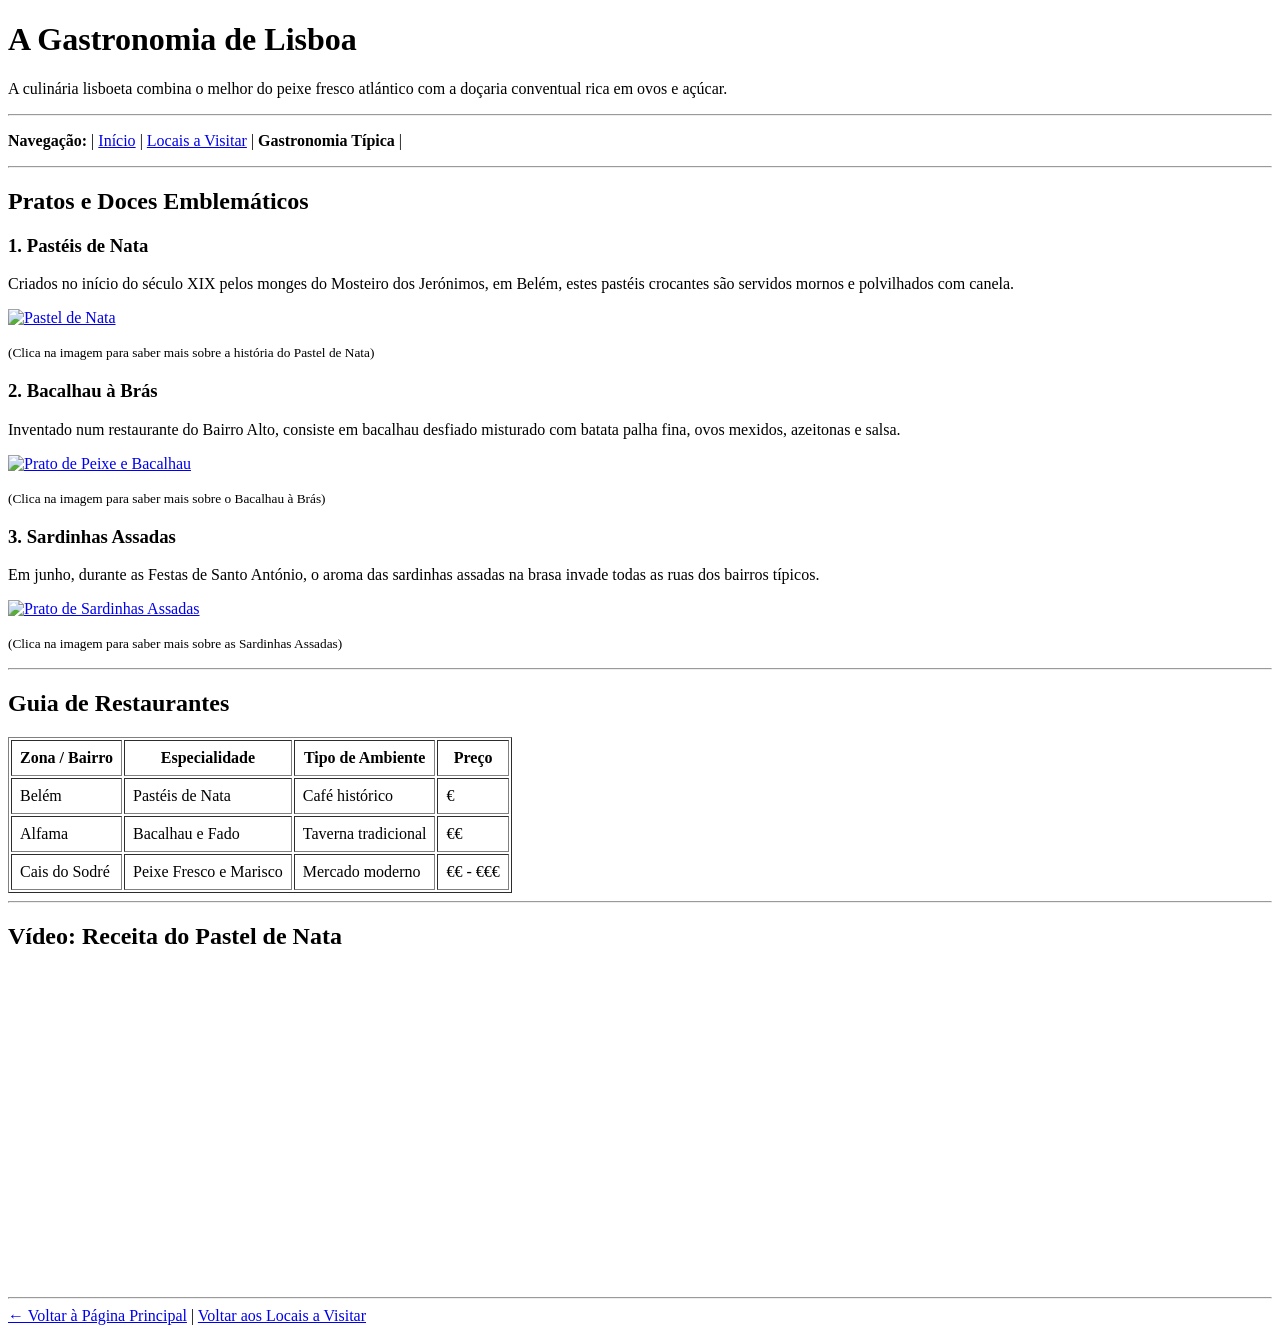
==== Gastronomia.html @ af7315f5 "first commit" ====
<!DOCTYPE html>
<html lang="pt">
<head>
    <meta charset="UTF-8">
    <meta name="viewport" content="width=device-width, initial-scale=1.0">
    <title>“Guia de Lisboa - Gastronomia Típica”</title>
</head>
<body>
<h1>A Gastronomia de Lisboa</h1>
<p>A culinária lisboeta combina o melhor do peixe fresco atlántico com a doçaria conventual rica em ovos
e açúcar.
</p>
<hr>
<!-- Menu de Navegação -->
<nav>
<p>
<strong>Navegação:</strong> |
<a href="index.html">Início</a> |
<a href="locais.html">Locais a Visitar</a> |
<b>Gastronomia Típica</b> |
</p>
</nav>
<hr>
<h2>Pratos e Doces Emblemáticos</h2>
<!-- 1. Pastel de Nata -->
<h3>1. Pastéis de Nata</h3>
<p>Criados no início do século XIX pelos monges do Mosteiro dos Jerónimos, em Belém, estes pastéis
crocantes são
servidos mornos e polvilhados com canela.</p>
<a href="https://pt.wikipedia.org/wiki/Pastel_de_nata" target="_blank">
<img
src="https://thumb.wikimedia.org/wikipedia/commons/thumb/1/16/Pastel_de_nata_%2818616473070%29

.jpg/250px-
Pastel_de_nata_%2818616473070%29.jpg?utm_source=pt.wikipedia.org&utm_campaign=parser&utm_cont

ent=thumbnail"
alt="Pastel de Nata" width="300">
</a>
<p><small>(Clica na imagem para saber mais sobre a história do Pastel de Nata)</small></p>

<!-- 2. Bacalhau à Brás -->
<h3>2. Bacalhau à Brás</h3>
<p>Inventado num restaurante do Bairro Alto, consiste em bacalhau desfiado misturado com batata palha fina, ovos mexidos, azeitonas e salsa.</p>

<a href="https://pt.wikipedia.org/wiki/Bacalhau_%C3%A0_Br%C3%A1s" target="_blank">
    <img
        src="https://thumb.wikimedia.org/wikipedia/commons/thumb/3/39/Bacalhau_a_Bras.jpg/250px-Bacalhau_a_Bras.jpg?utm_source=pt.wikipedia.org&utm_campaign=parser&utm_content=thumbnail"
        alt="Prato de Peixe e Bacalhau"
        width="300">
</a>

<p><small>(Clica na imagem para saber mais sobre o Bacalhau à Brás)</small></p>

<!-- 3. Sardinhas Assadas -->
<h3>3. Sardinhas Assadas</h3>
<p>Em junho, durante as Festas de Santo António, o aroma das sardinhas assadas na brasa invade todas as ruas dos bairros típicos.</p>

<a href="https://pt.wikipedia.org/wiki/Sardinha_assada" target="_blank">
    <img
        src="https://upload.wikimedia.org/wikipedia/commons/c/c2/Grilled_Sardines_5.50%E2%82%AC_Marisqueira_O_Varino_Nazar%C3%A9_%283785526688%29.jpg?utm_source=pt.wikipedia.org&utm_campaign=index&utm_content=original"
        alt="Prato de Sardinhas Assadas"
        width="300">
</a>

<p><small>(Clica na imagem para saber mais sobre as Sardinhas Assadas)</small></p>
<hr>
<h2>Guia de Restaurantes</h2>
<table border="1" cellpadding="8">
<thead>
<tr>
<th>Zona / Bairro</th>
<th>Especialidade</th>
<th>Tipo de Ambiente</th>
<th>Preço</th>
</tr>
</thead>
<tbody>
<tr>
<td>Belém</td>
<td>Pastéis de Nata</td>
<td>Café histórico</td>
<td>€</td>
</tr>
<tr>
<td>Alfama</td>
<td>Bacalhau e Fado</td>
<td>Taverna tradicional</td>
<td>€€</td>
</tr>
<tr>
<td>Cais do Sodré</td>
<td>Peixe Fresco e Marisco</td>
<td>Mercado moderno</td>
<td>€€ - €€€</td>
</tr>
</tbody>
</table>
<hr>
<h2>Vídeo: Receita do Pastel de Nata</h2>
<iframe width="560" height="315"
src="https://www.youtube.com/embed/D7qo84QYQoI?si=LoytRjrw6ZUIwNPx"
title="YouTube video player" frameborder="0"

allow="accelerometer; autoplay; clipboard-write; encrypted-media; gyroscope; picture-in-picture; web-
share"

referrerpolicy="strict-origin-when-cross-origin" allowfullscreen>
</iframe>
<hr>
<a href="index.html">← Voltar à Página Principal</a> |
<a href="locais.html">Voltar aos Locais a Visitar</a>
</body>
</html>
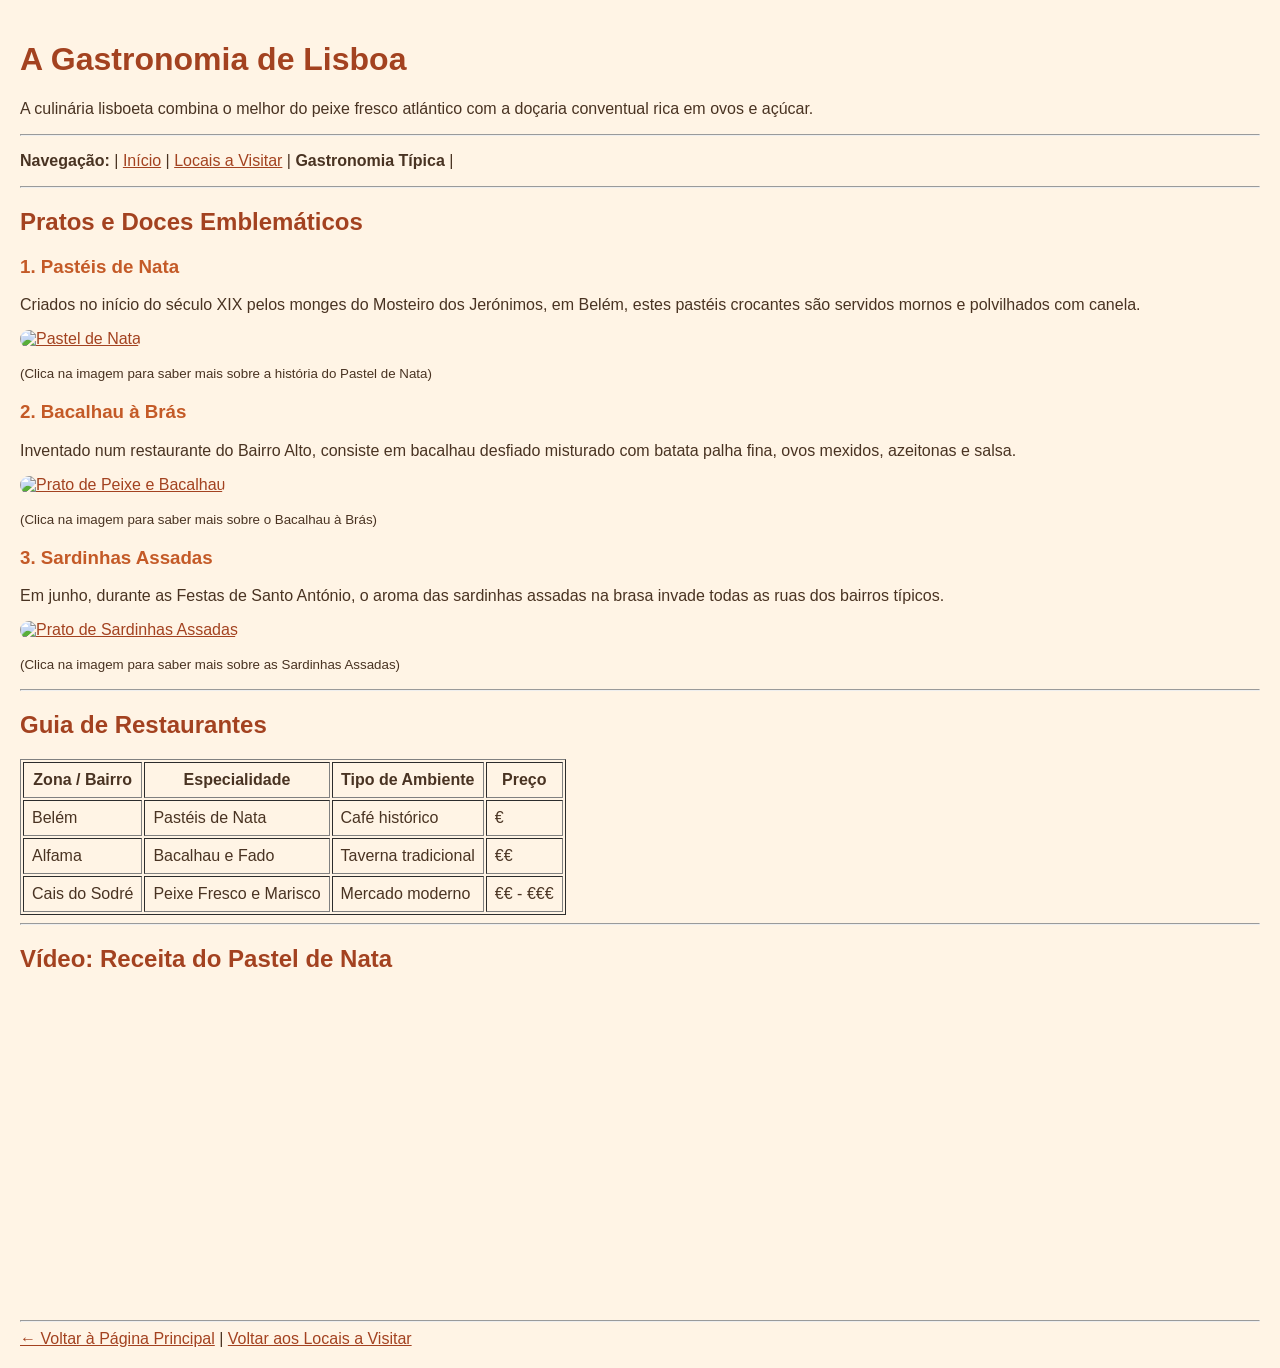
==== commit 35f7f1c5: "correcao css" ====
--- a/Gastronomia.html
+++ b/Gastronomia.html
@@ -1,114 +1,109 @@
 <!DOCTYPE html>
 <html lang="pt">
+
 <head>
     <meta charset="UTF-8">
     <meta name="viewport" content="width=device-width, initial-scale=1.0">
     <title>“Guia de Lisboa - Gastronomia Típica”</title>
+    <link rel="stylesheet" href="gastronomia.css">
 </head>
+
 <body>
-<h1>A Gastronomia de Lisboa</h1>
-<p>A culinária lisboeta combina o melhor do peixe fresco atlántico com a doçaria conventual rica em ovos
-e açúcar.
-</p>
-<hr>
-<!-- Menu de Navegação -->
-<nav>
-<p>
-<strong>Navegação:</strong> |
-<a href="index.html">Início</a> |
-<a href="locais.html">Locais a Visitar</a> |
-<b>Gastronomia Típica</b> |
-</p>
-</nav>
-<hr>
-<h2>Pratos e Doces Emblemáticos</h2>
-<!-- 1. Pastel de Nata -->
-<h3>1. Pastéis de Nata</h3>
-<p>Criados no início do século XIX pelos monges do Mosteiro dos Jerónimos, em Belém, estes pastéis
-crocantes são
-servidos mornos e polvilhados com canela.</p>
-<a href="https://pt.wikipedia.org/wiki/Pastel_de_nata" target="_blank">
-<img
-src="https://thumb.wikimedia.org/wikipedia/commons/thumb/1/16/Pastel_de_nata_%2818616473070%29
+    <h1>A Gastronomia de Lisboa</h1>
+    <p>A culinária lisboeta combina o melhor do peixe fresco atlántico com a doçaria conventual rica em ovos
+        e açúcar.
+    </p>
+    <hr>
+    <!-- Menu de Navegação -->
+    <nav>
+        <p>
+            <strong>Navegação:</strong> |
+            <a href="index.html">Início</a> |
+            <a href="locais.html">Locais a Visitar</a> |
+            <b>Gastronomia Típica</b> |
+        </p>
+    </nav>
+    <hr>
+    <h2>Pratos e Doces Emblemáticos</h2>
+    <!-- 1. Pastel de Nata -->
+    <h3>1. Pastéis de Nata</h3>
+    <p>Criados no início do século XIX pelos monges do Mosteiro dos Jerónimos, em Belém, estes pastéis
+        crocantes são
+        servidos mornos e polvilhados com canela.</p>
+    <a href="https://pt.wikipedia.org/wiki/Pastel_de_nata" target="_blank">
+        <img src="https://thumb.wikimedia.org/wikipedia/commons/thumb/1/16/Pastel_de_nata_%2818616473070%29
 
 .jpg/250px-
 Pastel_de_nata_%2818616473070%29.jpg?utm_source=pt.wikipedia.org&utm_campaign=parser&utm_cont
 
-ent=thumbnail"
-alt="Pastel de Nata" width="300">
-</a>
-<p><small>(Clica na imagem para saber mais sobre a história do Pastel de Nata)</small></p>
+ent=thumbnail" alt="Pastel de Nata" width="300">
+    </a>
+    <p><small>(Clica na imagem para saber mais sobre a história do Pastel de Nata)</small></p>
 
-<!-- 2. Bacalhau à Brás -->
-<h3>2. Bacalhau à Brás</h3>
-<p>Inventado num restaurante do Bairro Alto, consiste em bacalhau desfiado misturado com batata palha fina, ovos mexidos, azeitonas e salsa.</p>
+    <!-- 2. Bacalhau à Brás -->
+    <h3>2. Bacalhau à Brás</h3>
+    <p>Inventado num restaurante do Bairro Alto, consiste em bacalhau desfiado misturado com batata palha fina, ovos
+        mexidos, azeitonas e salsa.</p>
 
-<a href="https://pt.wikipedia.org/wiki/Bacalhau_%C3%A0_Br%C3%A1s" target="_blank">
-    <img
-        src="https://thumb.wikimedia.org/wikipedia/commons/thumb/3/39/Bacalhau_a_Bras.jpg/250px-Bacalhau_a_Bras.jpg?utm_source=pt.wikipedia.org&utm_campaign=parser&utm_content=thumbnail"
-        alt="Prato de Peixe e Bacalhau"
-        width="300">
-</a>
+    <a href="https://pt.wikipedia.org/wiki/Bacalhau_%C3%A0_Br%C3%A1s" target="_blank">
+        <img src="https://thumb.wikimedia.org/wikipedia/commons/thumb/3/39/Bacalhau_a_Bras.jpg/250px-Bacalhau_a_Bras.jpg?utm_source=pt.wikipedia.org&utm_campaign=parser&utm_content=thumbnail"
+            alt="Prato de Peixe e Bacalhau" width="300">
+    </a>
 
-<p><small>(Clica na imagem para saber mais sobre o Bacalhau à Brás)</small></p>
+    <p><small>(Clica na imagem para saber mais sobre o Bacalhau à Brás)</small></p>
 
-<!-- 3. Sardinhas Assadas -->
-<h3>3. Sardinhas Assadas</h3>
-<p>Em junho, durante as Festas de Santo António, o aroma das sardinhas assadas na brasa invade todas as ruas dos bairros típicos.</p>
+    <!-- 3. Sardinhas Assadas -->
+    <h3>3. Sardinhas Assadas</h3>
+    <p>Em junho, durante as Festas de Santo António, o aroma das sardinhas assadas na brasa invade todas as ruas dos
+        bairros típicos.</p>
 
-<a href="https://pt.wikipedia.org/wiki/Sardinha_assada" target="_blank">
-    <img
-        src="https://upload.wikimedia.org/wikipedia/commons/c/c2/Grilled_Sardines_5.50%E2%82%AC_Marisqueira_O_Varino_Nazar%C3%A9_%283785526688%29.jpg?utm_source=pt.wikipedia.org&utm_campaign=index&utm_content=original"
-        alt="Prato de Sardinhas Assadas"
-        width="300">
-</a>
+    <a href="https://pt.wikipedia.org/wiki/Sardinha_assada" target="_blank">
+        <img src="https://upload.wikimedia.org/wikipedia/commons/c/c2/Grilled_Sardines_5.50%E2%82%AC_Marisqueira_O_Varino_Nazar%C3%A9_%283785526688%29.jpg?utm_source=pt.wikipedia.org&utm_campaign=index&utm_content=original"
+            alt="Prato de Sardinhas Assadas" width="300">
+    </a>
 
-<p><small>(Clica na imagem para saber mais sobre as Sardinhas Assadas)</small></p>
-<hr>
-<h2>Guia de Restaurantes</h2>
-<table border="1" cellpadding="8">
-<thead>
-<tr>
-<th>Zona / Bairro</th>
-<th>Especialidade</th>
-<th>Tipo de Ambiente</th>
-<th>Preço</th>
-</tr>
-</thead>
-<tbody>
-<tr>
-<td>Belém</td>
-<td>Pastéis de Nata</td>
-<td>Café histórico</td>
-<td>€</td>
-</tr>
-<tr>
-<td>Alfama</td>
-<td>Bacalhau e Fado</td>
-<td>Taverna tradicional</td>
-<td>€€</td>
-</tr>
-<tr>
-<td>Cais do Sodré</td>
-<td>Peixe Fresco e Marisco</td>
-<td>Mercado moderno</td>
-<td>€€ - €€€</td>
-</tr>
-</tbody>
-</table>
-<hr>
-<h2>Vídeo: Receita do Pastel de Nata</h2>
-<iframe width="560" height="315"
-src="https://www.youtube.com/embed/D7qo84QYQoI?si=LoytRjrw6ZUIwNPx"
-title="YouTube video player" frameborder="0"
+    <p><small>(Clica na imagem para saber mais sobre as Sardinhas Assadas)</small></p>
+    <hr>
+    <h2>Guia de Restaurantes</h2>
+    <table border="1" cellpadding="8">
+        <thead>
+            <tr>
+                <th>Zona / Bairro</th>
+                <th>Especialidade</th>
+                <th>Tipo de Ambiente</th>
+                <th>Preço</th>
+            </tr>
+        </thead>
+        <tbody>
+            <tr>
+                <td>Belém</td>
+                <td>Pastéis de Nata</td>
+                <td>Café histórico</td>
+                <td>€</td>
+            </tr>
+            <tr>
+                <td>Alfama</td>
+                <td>Bacalhau e Fado</td>
+                <td>Taverna tradicional</td>
+                <td>€€</td>
+            </tr>
+            <tr>
+                <td>Cais do Sodré</td>
+                <td>Peixe Fresco e Marisco</td>
+                <td>Mercado moderno</td>
+                <td>€€ - €€€</td>
+            </tr>
+        </tbody>
+    </table>
+    <hr>
+    <h2>Vídeo: Receita do Pastel de Nata</h2>
+    <iframe width="560" height="315" src="https://www.youtube.com/embed/D7qo84QYQoI?si=LoytRjrw6ZUIwNPx"
+        title="YouTube video player" frameborder="0" allow="accelerometer; autoplay; clipboard-write; encrypted-media; gyroscope; picture-in-picture; web-
+share" referrerpolicy="strict-origin-when-cross-origin" allowfullscreen>
+    </iframe>
+    <hr>
+    <a href="index.html">← Voltar à Página Principal</a> |
+    <a href="locais.html">Voltar aos Locais a Visitar</a>
+</body>
 
-allow="accelerometer; autoplay; clipboard-write; encrypted-media; gyroscope; picture-in-picture; web-
-share"
-
-referrerpolicy="strict-origin-when-cross-origin" allowfullscreen>
-</iframe>
-<hr>
-<a href="index.html">← Voltar à Página Principal</a> |
-<a href="locais.html">Voltar aos Locais a Visitar</a>
-</body>
-</html>
+</html>
--- a/gastronomia.css
+++ b/gastronomia.css
@@ -0,0 +1,25 @@
+body {
+    font-family: Arial, sans-serif;
+    margin: 0;
+    padding: 20px;
+    background-color: #fff4e5;
+    color: #493322;
+}
+
+h1, h2 {
+    color: #a34220;
+}
+
+h3 {
+    color: #c45a27;
+}
+
+img {
+    max-width: 100%;
+    height: auto;
+    border-radius: 10px;
+}
+
+a {
+    color: #a34220;
+}   
